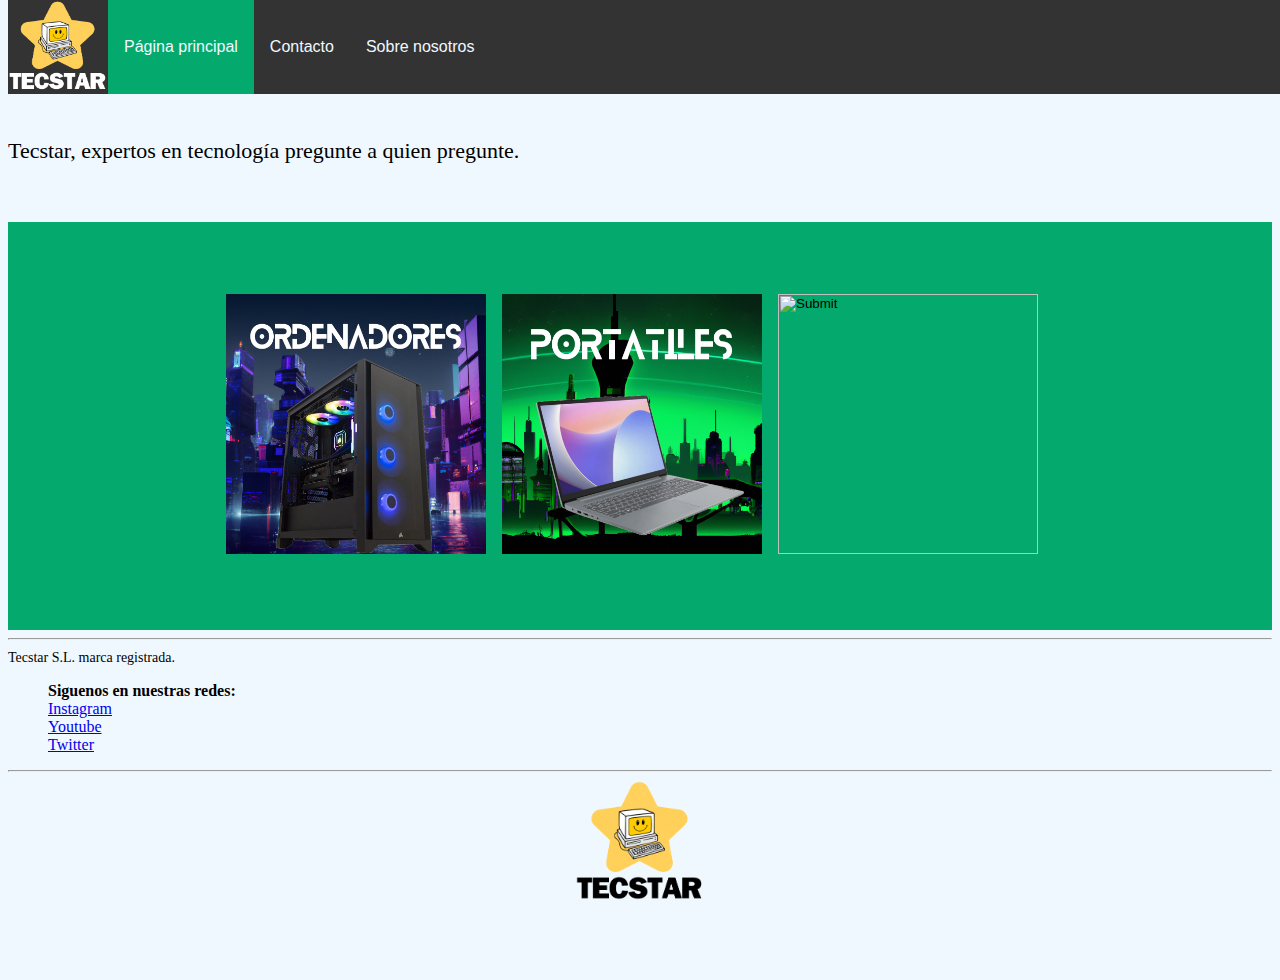
==== index.html @ a87018ae "initial commit" ====
<!DOCTYPE html>
<html lang="es">
<head>
  <link rel="stylesheet" href="style.css">
  <meta charset="UTF-8">
  <meta name="viewport" content="width=device-width, initial-scale=1.0">
  <link rel="icon" type="image/png" href="media/Tecstar logo2.png">
  <title>TecStar Tecnologies</title>
</head>
<body>
  <header>
    <ul>
      <li><img src="media/Tecstar logo2.png" width="100" height="90"></li>
      <li><a class="active" href="index.html">Página principal</a></li>
      <li><a href="contactanos.html">Contacto</a></li>
      <li><a href="about.html">Sobre nosotros</a></li>
    </ul>
    <br><br>
    <br><br>
    <br><br>
    <p>Tecstar, expertos en tecnología pregunte a quien pregunte.</p>
    <br><br>
  </header>
  <main>
  <br><br>
  <br><br>
    <div class="flex-horizontal">
    <a href="Ordenadores.html"><input type="image" src="media/Ordenadores.png" width="260" height="260"></a>&emsp;
    <a href="Portátiles.html"><input type="image" src="media/Portatiles.png" width="260" height="260"></a>&emsp;
    <a href="componentes.html"><input type="image" src="media/Componentes.png" width="260" height="260"></a>&emsp;
    </div>
  <br><br>
  <br><br>
  </main>
  <footer>
<hr>
<a class="a-chiquitito">Tecstar S.L. marca registrada.</a>&emsp;
<ol>
  <a><strong>Siguenos en nuestras redes:</strong></a><br>
  <a href="https://www.instagram.com/marcossss_2006/">Instagram</a><br>
  <a href="https://www.youtube.com/@vegetta777">Youtube</a><br>
  <a href="https://x.com/biyin?s=20">Twitter</a>
</ol>
<hr>
<div class="flex-horizontal">
<img src="media/Tecstar logo.png" width="130" height="120">
</div>
<br><br><br><br>
  </footer>
</body>
</html>
---- style.css ----
header, footer{
  background-color: aliceblue;
}
body{
  background-color: aliceblue;
}

main{
  background-color: #04AA6D;
}
h1{
  font-family: 'Lucida Sans Regular';
}
ul {
  position: fixed;
  top: 0;
  width: 100%;
}
ul {
  list-style-type: none;
  margin: 0;
  padding: 0;
  overflow: hidden;
  background-color: #333;
}

li {
  float: left;
}

li a {
  display: block;
  color: aliceblue;
  text-align: center;
  padding: 38px 16px;
  text-decoration: none;
  font-family: Verdana, Geneva, Tahoma, sans-serif;
}

li a:hover {
  background-color: #111;
}
.active {
  background-color: #04AA6D;
}

li:last-child {
  border-right: none;
}
p{
  font-size: 22px;
  font-family: fantasy;
}
.imgcentrada{
  display: block;
  margin-left: auto;
  margin-right: auto;
}
.flex-horizontal {
  display: flex;
  flex-flow: row nowrap;
  justify-content: center;
  margin: 0px;
  vertical-align: middle;
}
.flex-vertical{
  display: flex;
  flex-direction: column;
  text-align: center;
}
.a-chiquitito{
font-size: 14px;
}
.redondo{
  border: 2px solid;
  border-radius: 8px; ;
  background-color: aliceblue;
  text-align: center;
  width: 35%;
}
.main2{
  background-color: aliceblue
}
.body2{
  background-color: aliceblue;
}
.contactoo{
  display: flex;
  flex-flow: row nowrap;
  justify-content: center;
  margin: 0px;
  vertical-align: middle;
}
.pchiquito{
  font-size: 12px;
}
.pabout{
  font-size: 20px;
  text-align: center;
  width: 600px;
}

/*Efecto imagen
.ordenadores:hover .image {
  opacity: 0.3;
}
.image {
  opacity: 1;s
  display: block;
  height: auto;
  transition: .5s ease;
  backface-visibility: hidden;
}
.ordenadores {
  position: relative;
  width: 50%;
}
*/
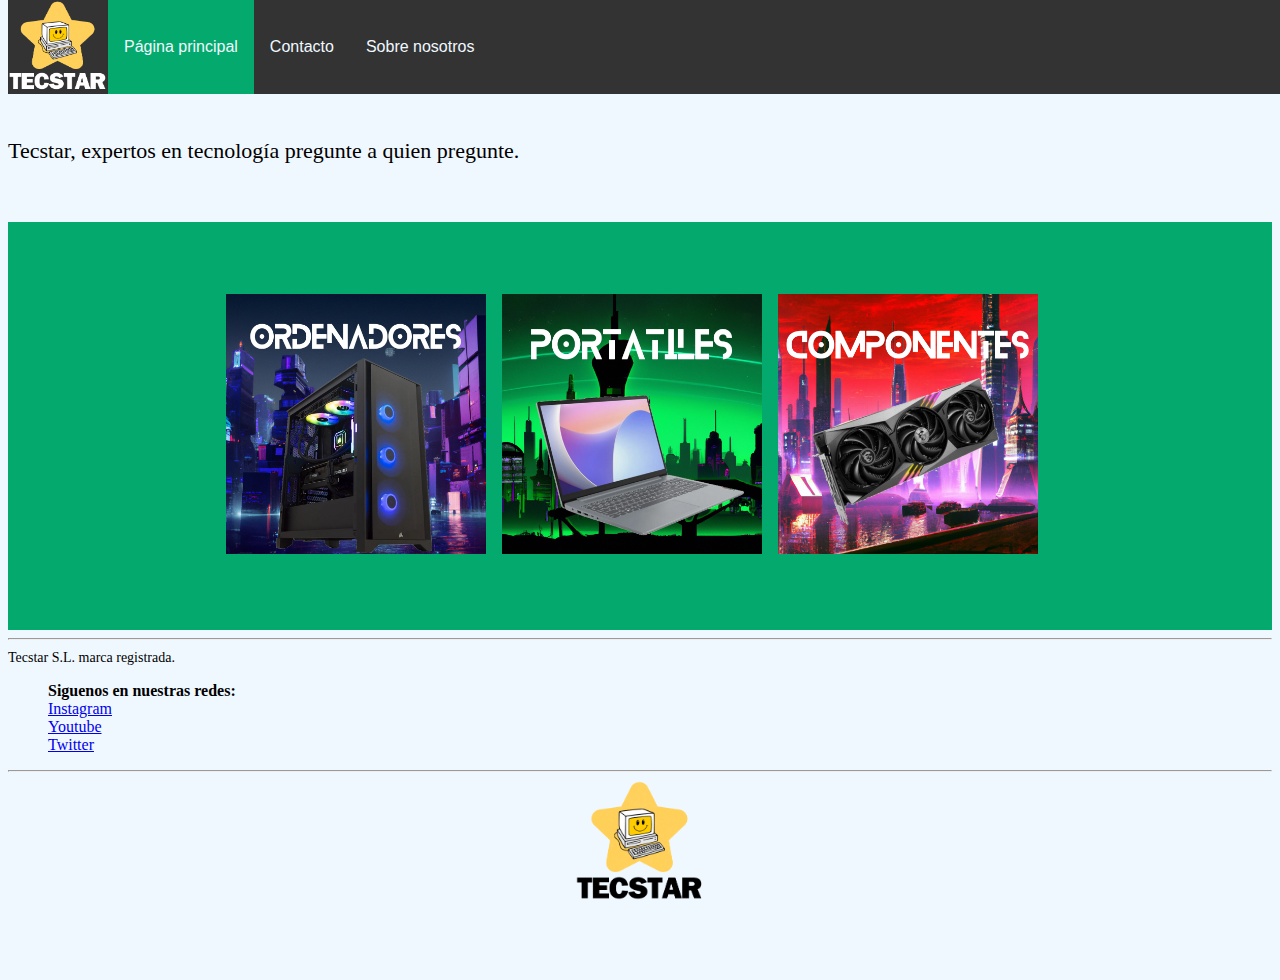
==== commit a69744a1: "Update index.html" ====
--- a/index.html
+++ b/index.html
@@ -27,7 +27,7 @@
     <div class="flex-horizontal">
     <a href="Ordenadores.html"><input type="image" src="media/Ordenadores.png" width="260" height="260"></a>&emsp;
     <a href="Portátiles.html"><input type="image" src="media/Portatiles.png" width="260" height="260"></a>&emsp;
-    <a href="componentes.html"><input type="image" src="media/Componentes.png" width="260" height="260"></a>&emsp;
+    <a href="componentes.html"><input type="image" src="media/componentes.png" width="260" height="260"></a>&emsp;
     </div>
   <br><br>
   <br><br>
@@ -48,4 +48,4 @@
 <br><br><br><br>
   </footer>
 </body>
-</html>+</html>
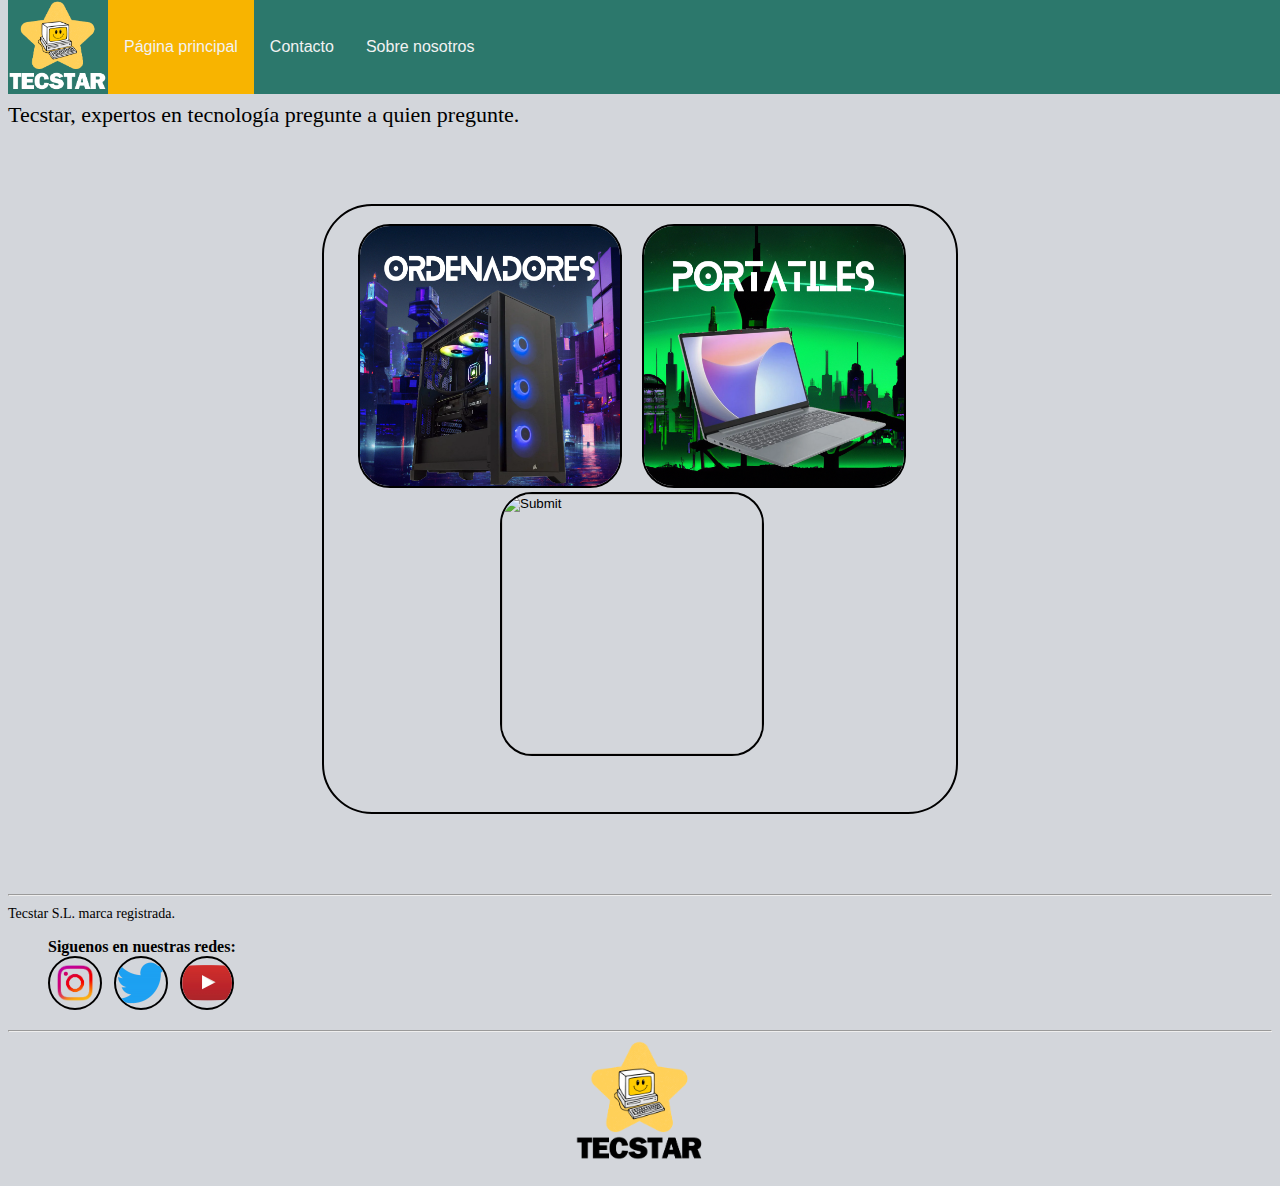
==== commit 41f4d1df: "actualización 1" ====
--- a/index.html
+++ b/index.html
@@ -17,17 +17,20 @@
     </ul>
     <br><br>
     <br><br>
-    <br><br>
     <p>Tecstar, expertos en tecnología pregunte a quien pregunte.</p>
     <br><br>
   </header>
   <main>
-  <br><br>
-  <br><br>
+    <br>
     <div class="flex-horizontal">
-    <a href="Ordenadores.html"><input type="image" src="media/Ordenadores.png" width="260" height="260"></a>&emsp;
-    <a href="Portátiles.html"><input type="image" src="media/Portatiles.png" width="260" height="260"></a>&emsp;
-    <a href="componentes.html"><input type="image" src="media/componentes.png" width="260" height="260"></a>&emsp;
+    <div class="redondo2">
+    <br>
+    <a href="Ordenadores.html"><input type="image" class="fotoredonda" src="media/Ordenadores.png" width="260" height="260"></a>&emsp;
+    <a href="Portátiles.html"><input type="image" class="fotoredonda" src="media/Portatiles.png" width="260" height="260"></a>&emsp;
+    <a href="componentes.html"><input type="image" class="fotoredonda" src="media/Componentes.png" width="260" height="260"></a>&emsp;
+    <br><br>
+    <br><br>
+    </div>
     </div>
   <br><br>
   <br><br>
@@ -37,15 +40,15 @@
 <a class="a-chiquitito">Tecstar S.L. marca registrada.</a>&emsp;
 <ol>
   <a><strong>Siguenos en nuestras redes:</strong></a><br>
-  <a href="https://www.instagram.com/marcossss_2006/">Instagram</a><br>
-  <a href="https://www.youtube.com/@vegetta777">Youtube</a><br>
-  <a href="https://x.com/biyin?s=20">Twitter</a>
+  <a href="https://www.instagram.com/marcossss_2006/"><input type="image" class="fotoredonda" src="media/instagram.png" width="50" height="50"></a>&ensp;
+  <a href="https://x.com/biyin?s=20"><input type="image" class="fotoredonda" src="media/twitter.png" width="50" height="50"></a>&ensp;
+  <a href="https://www.youtube.com/@vegetta777"><input type="image" class="fotoredonda" src="media/youtube.png" width="50" height="50"></a>
 </ol>
 <hr>
 <div class="flex-horizontal">
 <img src="media/Tecstar logo.png" width="130" height="120">
 </div>
-<br><br><br><br>
-  </footer>
+<br>
+</footer>
 </body>
-</html>
+</html>--- a/style.css
+++ b/style.css
@@ -1,12 +1,12 @@
 header, footer{
-  background-color: aliceblue;
+  background-color: #d3d6db;
 }
 body{
-  background-color: aliceblue;
+  background-color: #d3d6db;
 }
 
 main{
-  background-color: #04AA6D;
+  background-color: #d3d6db;
 }
 h1{
   font-family: 'Lucida Sans Regular';
@@ -21,7 +21,7 @@
   margin: 0;
   padding: 0;
   overflow: hidden;
-  background-color: #333;
+  background-color: #2c786c;
 }
 
 li {
@@ -30,7 +30,7 @@
 
 li a {
   display: block;
-  color: aliceblue;
+  color: #f2f2f2;
   text-align: center;
   padding: 38px 16px;
   text-decoration: none;
@@ -38,10 +38,10 @@
 }
 
 li a:hover {
-  background-color: #111;
+  background-color: #004445;
 }
 .active {
-  background-color: #04AA6D;
+  background-color: #f8b400;
 }
 
 li:last-child {
@@ -71,18 +71,43 @@
 .a-chiquitito{
 font-size: 14px;
 }
+.fotoredonda{
+  border: 2px solid;
+  border-radius: 32px;
+}
 .redondo{
   border: 2px solid;
-  border-radius: 8px; ;
-  background-color: aliceblue;
+  border-radius: 64px;
+  background-color: #d3d6db;
+  text-align: center;
+  width: 35%;
+}
+.redondo2{
+  border: 2px solid;
+  border-radius: 50px;
+  background-color: #d3d6db;
+  text-align: center;
+  width: 50%;
+}
+.redondo3{
+  border: 2px solid;
+  border-radius: 24px;
+  background-color: #d3d6db;
+  text-align: center;
+  width:25%;
+}
+.redondo4{
+  border: 2px solid;
+  border-radius: 50px;
+  background-color: #d3d6db;
   text-align: center;
   width: 35%;
 }
 .main2{
-  background-color: aliceblue
+  background-color: #d3d6db;
 }
 .body2{
-  background-color: aliceblue;
+  background-color: #d3d6db;
 }
 .contactoo{
   display: flex;
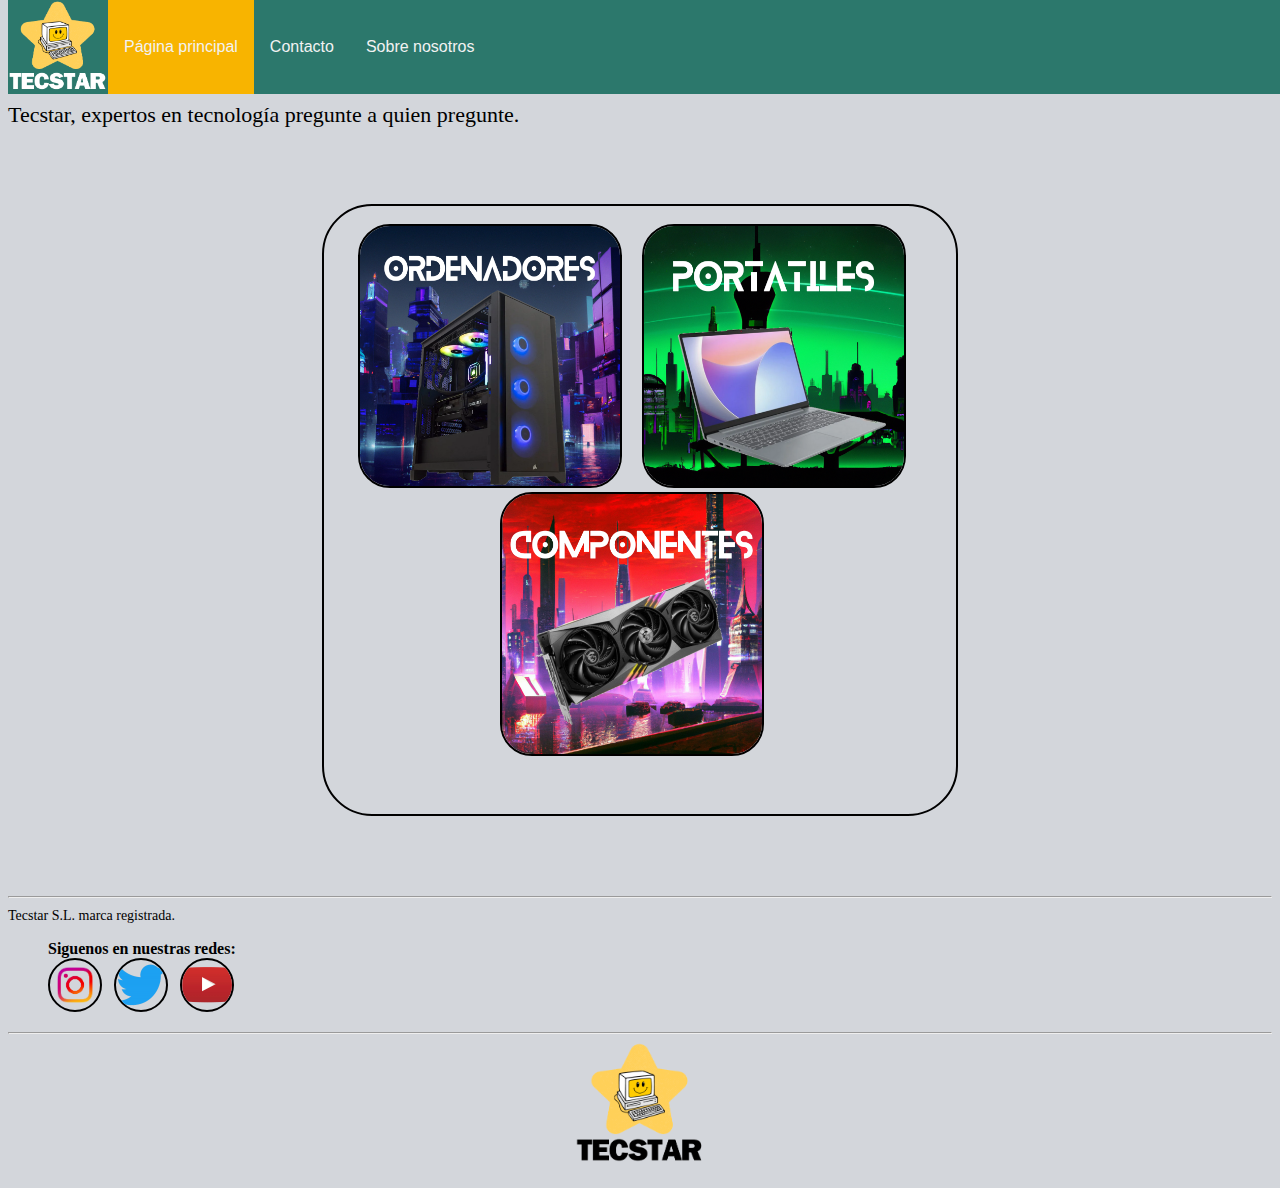
==== commit efc2e215: "Update index.html" ====
--- a/index.html
+++ b/index.html
@@ -27,7 +27,7 @@
     <br>
     <a href="Ordenadores.html"><input type="image" class="fotoredonda" src="media/Ordenadores.png" width="260" height="260"></a>&emsp;
     <a href="Portátiles.html"><input type="image" class="fotoredonda" src="media/Portatiles.png" width="260" height="260"></a>&emsp;
-    <a href="componentes.html"><input type="image" class="fotoredonda" src="media/Componentes.png" width="260" height="260"></a>&emsp;
+    <a href="componentes.html"><input type="image" class="fotoredonda" src="media/componentes.png" width="260" height="260"></a>&emsp;
     <br><br>
     <br><br>
     </div>
@@ -51,4 +51,4 @@
 <br>
 </footer>
 </body>
-</html>+</html>
